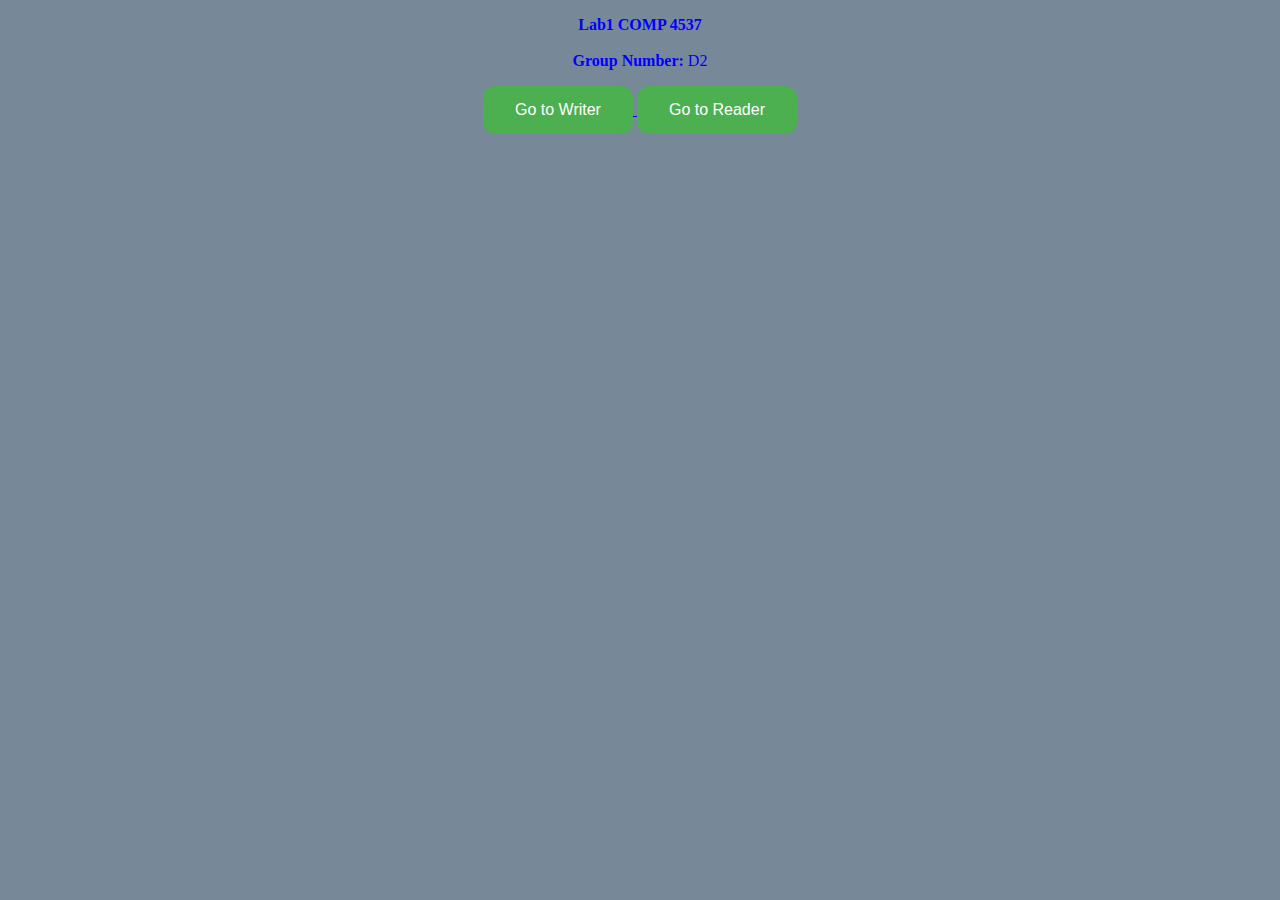
==== Lab 1/index.html @ 3b154e00 "Lab 3" ====
<!DOCTYPE html>
<html lang="en">
<head>
    <meta name="viewport" content="width=device-width, initial-scale=1.0">
    <link rel="stylesheet" href="./css/Lab1.css">
</head>
<body>
    <p >
        <b>Lab1 COMP 4537</b>
        <br>
        <br>
        <b>Group Number:</b> D2 <br>
    </p>
    <div id="buttons">
        <a href="./writer.html" >
            <input id="writerBtn" type="button" value="Go to Writer">
        </a>
        <a href="./reader.html">
            <input id="readerBtn" type="button"  value="Go to Reader">
        </a>
    </div>
</body>
</html>
---- Lab 1/css/Lab1.css ----
body {
    background-color: lightslategrey;
}

p {
    text-align: center;
    color: blue;
}

.input {
    margin-top: 2%;
    margin-right: 2.5%;
    margin-bottom: 1%;
    height: 40px;
}

#buttons {
    text-align: center;
}

#backButton, #writerBtn, #readerBtn {
    background-color: #4CAF50; /* Green */
    border: none;
    color: white;
    padding: 15px 32px;
    text-align: center;
    text-decoration: none;
    display: inline-block;
    font-size: 16px;
    border-radius: 12px;
}
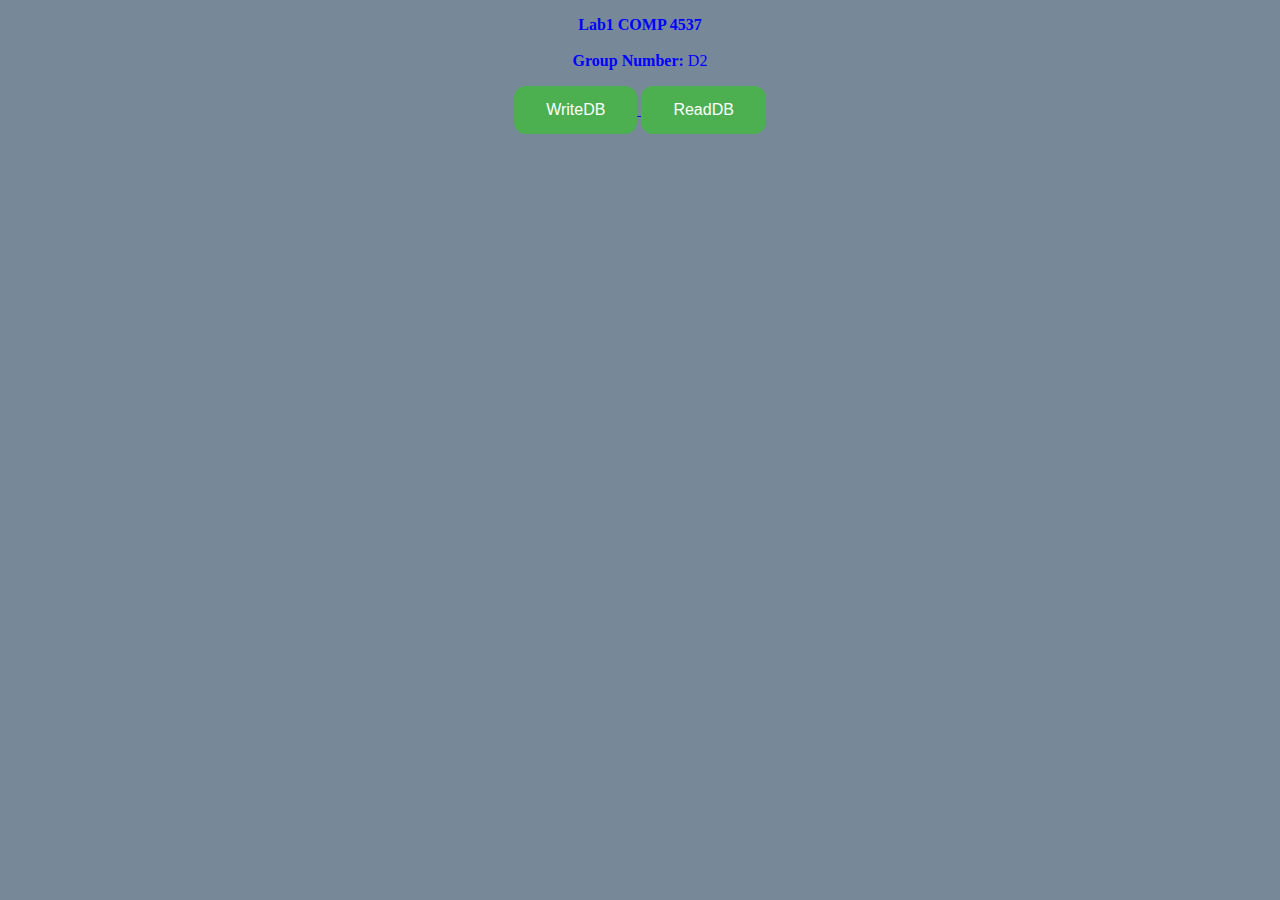
==== commit e7456a86: "Lab5" ====
--- a/Lab 1/index.html
+++ b/Lab 1/index.html
@@ -12,11 +12,11 @@
         <b>Group Number:</b> D2 <br>
     </p>
     <div id="buttons">
-        <a href="./writer.html" >
-            <input id="writerBtn" type="button" value="Go to Writer">
+        <a href="../Lab5/writeDB.html" >
+            <input id="writerBtn" type="button" value="WriteDB">
         </a>
-        <a href="./reader.html">
-            <input id="readerBtn" type="button"  value="Go to Reader">
+        <a href="../Lab5/readDB.html">
+            <input id="readerBtn" type="button"  value="ReadDB">
         </a>
     </div>
 </body>
